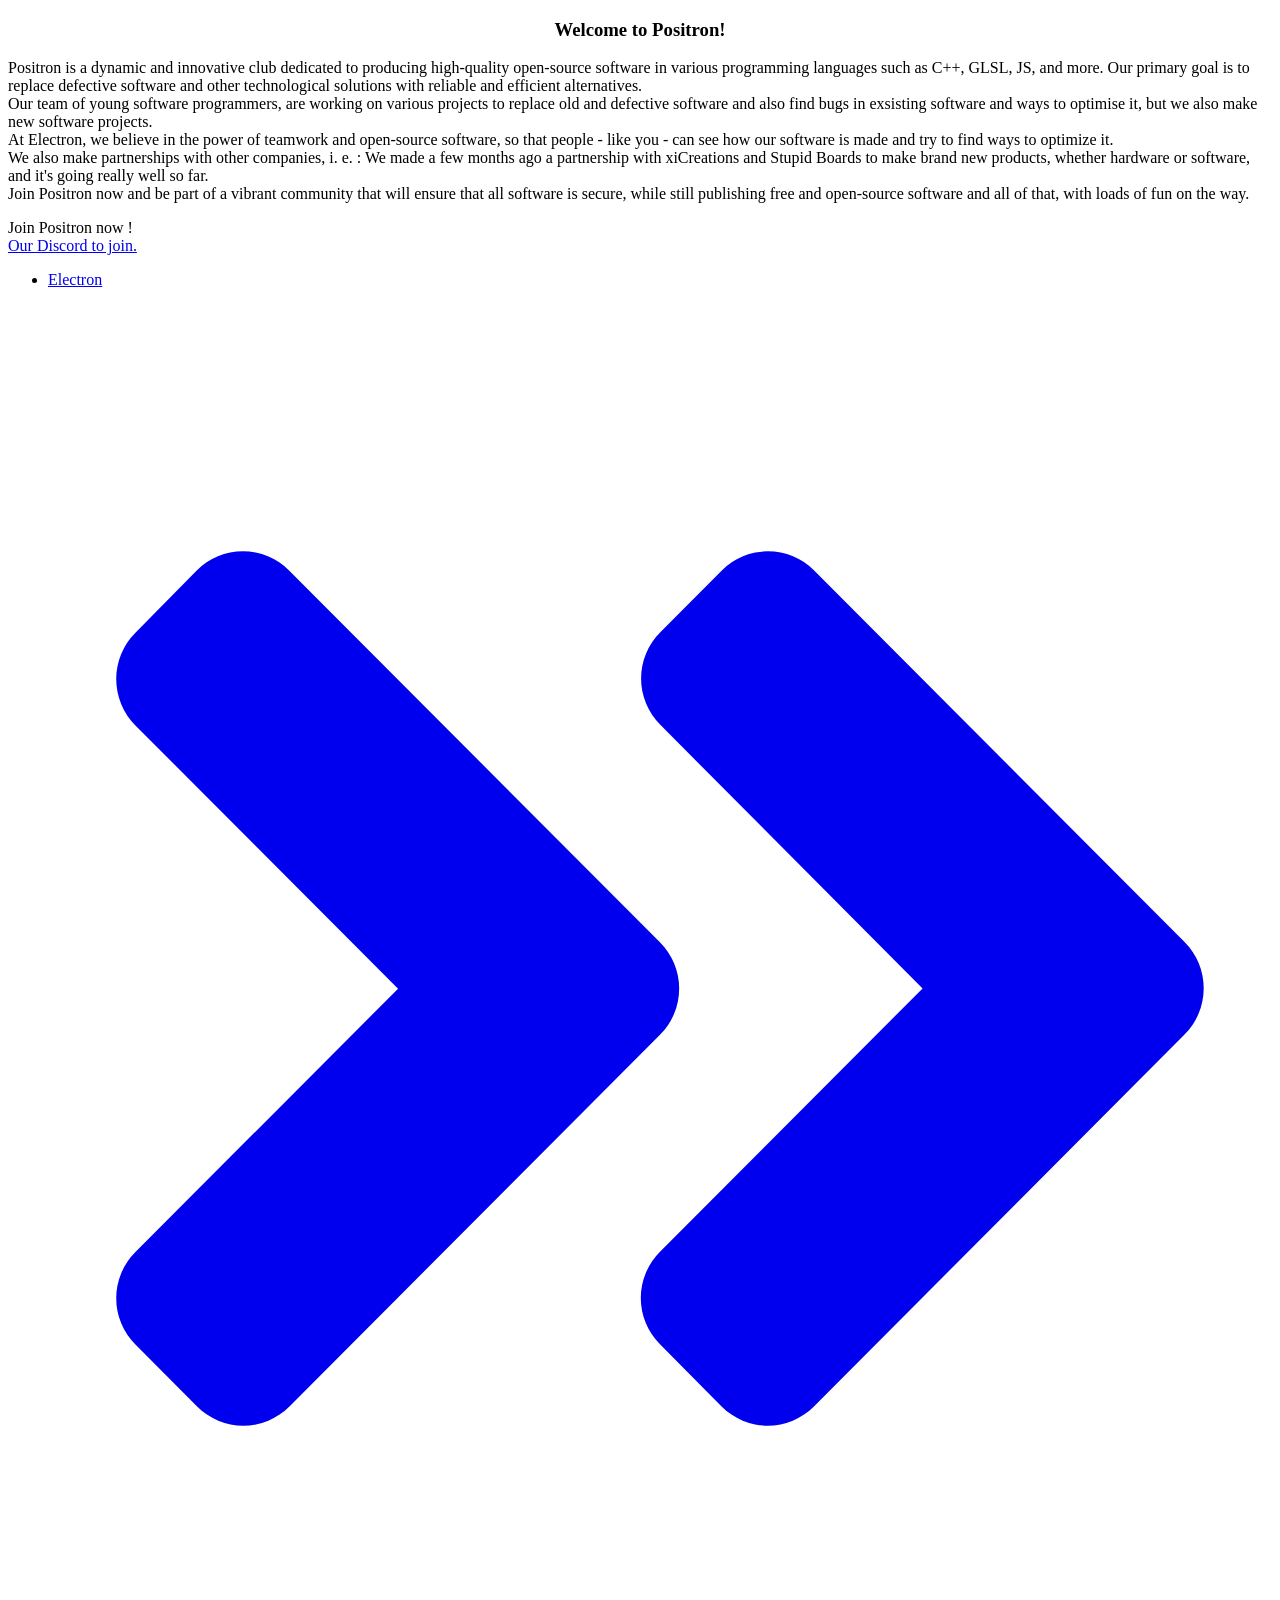
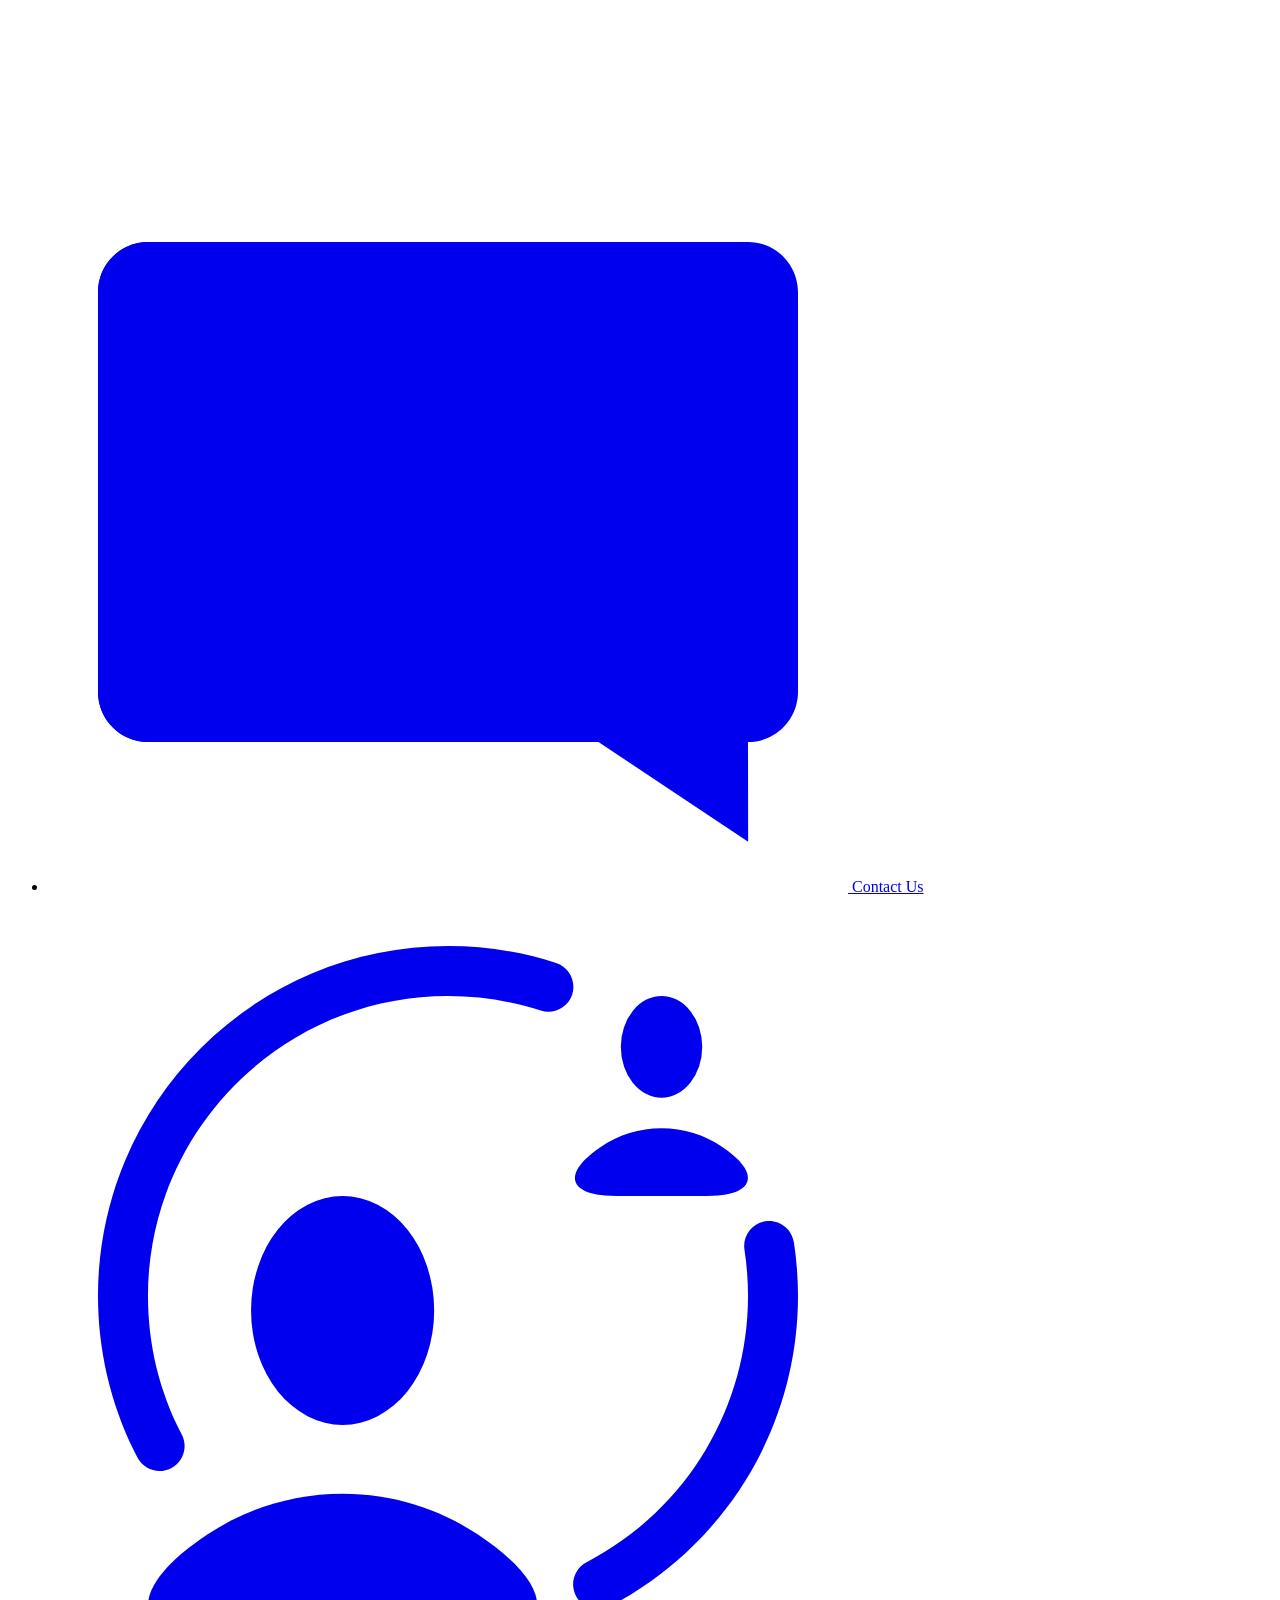
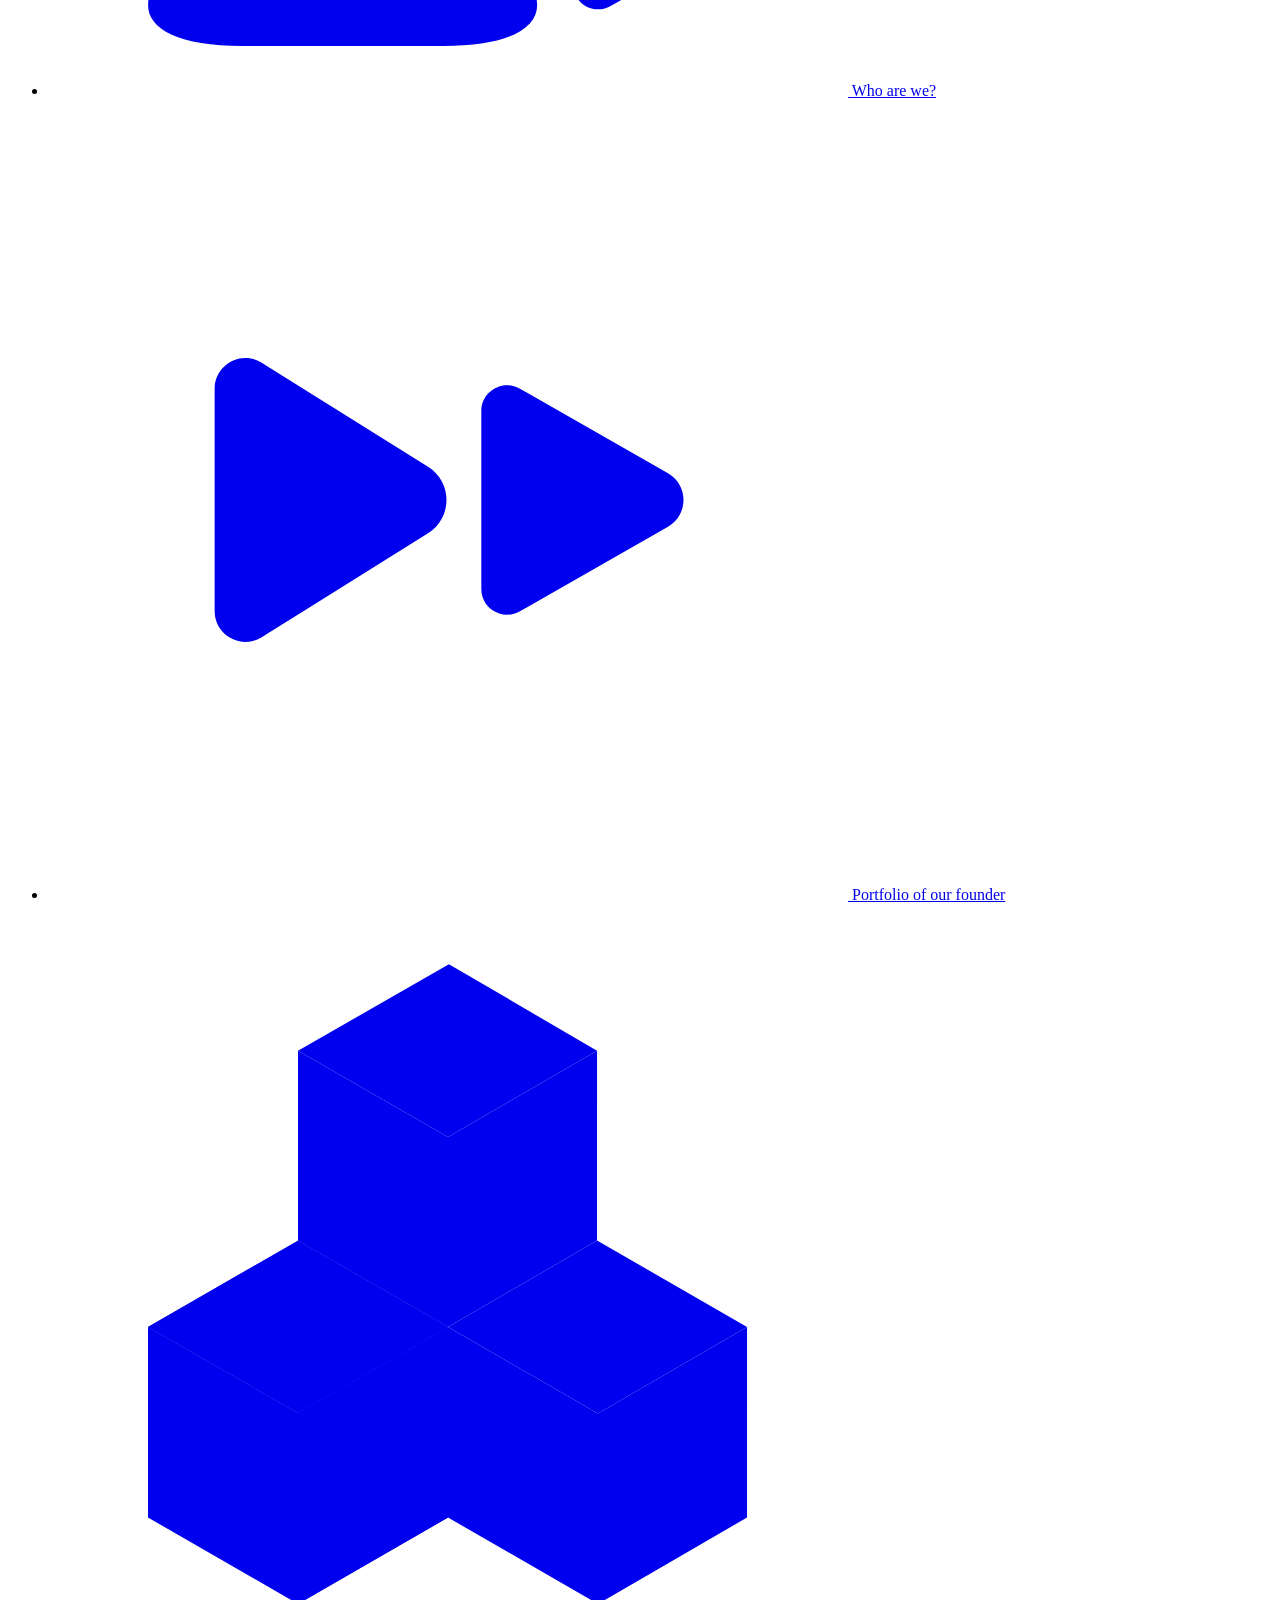
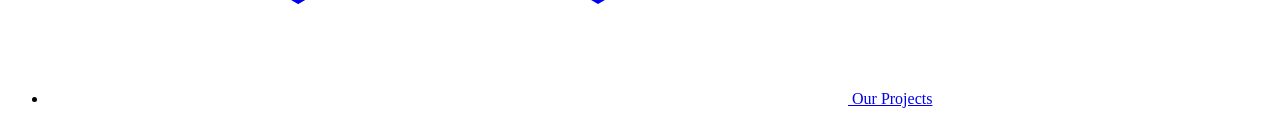
==== index.html @ 6073905e "Update index.html" ====
<!DOCTYPE html>
<html lang="en">

<head>
    <meta charset="UTF-8">
    <meta name="viewport" content="width=device-width, initial-scale=1.0">
    <title>Electron Homepage</title>

    <link rel="stylesheet" href="./css/index.css">
</head>

<body>
    <main>
        <h3 style="text-align: center;">Welcome to Positron!</h3>
        <p>
           Positron is a dynamic and innovative club dedicated to producing high-quality open-source software in various programming languages such as C++, GLSL, JS, and more. Our primary goal is to replace defective software and other technological solutions with reliable and efficient alternatives. 
            </br>
            Our team of young software programmers, are working on various projects to replace old and defective software and also find bugs in exsisting software and ways to optimise it, but we also make new software projects.
            <br>
            At Electron, we believe in the power of teamwork and open-source software, so that people - like you - can see how our software is made and try to find ways to optimize it.
            <br>
            We also make partnerships with other companies, i. e. : We made a few months ago a partnership with xiCreations and Stupid Boards to make brand new products, whether hardware or software, and it's going really well so far.
            <br>
            Join Positron now and be part of a vibrant community that will ensure that all software is secure, while still publishing free and open-source software and all of that, with loads of fun on the way. 
        </p>
        <p>Join Positron now ! </br><a href="https://discord.com/invite/gfYt4T8JbW">Our Discord to join.</a></p>
    </main>

    <script src="./nav_include.js"></script>

    </body>

</html>
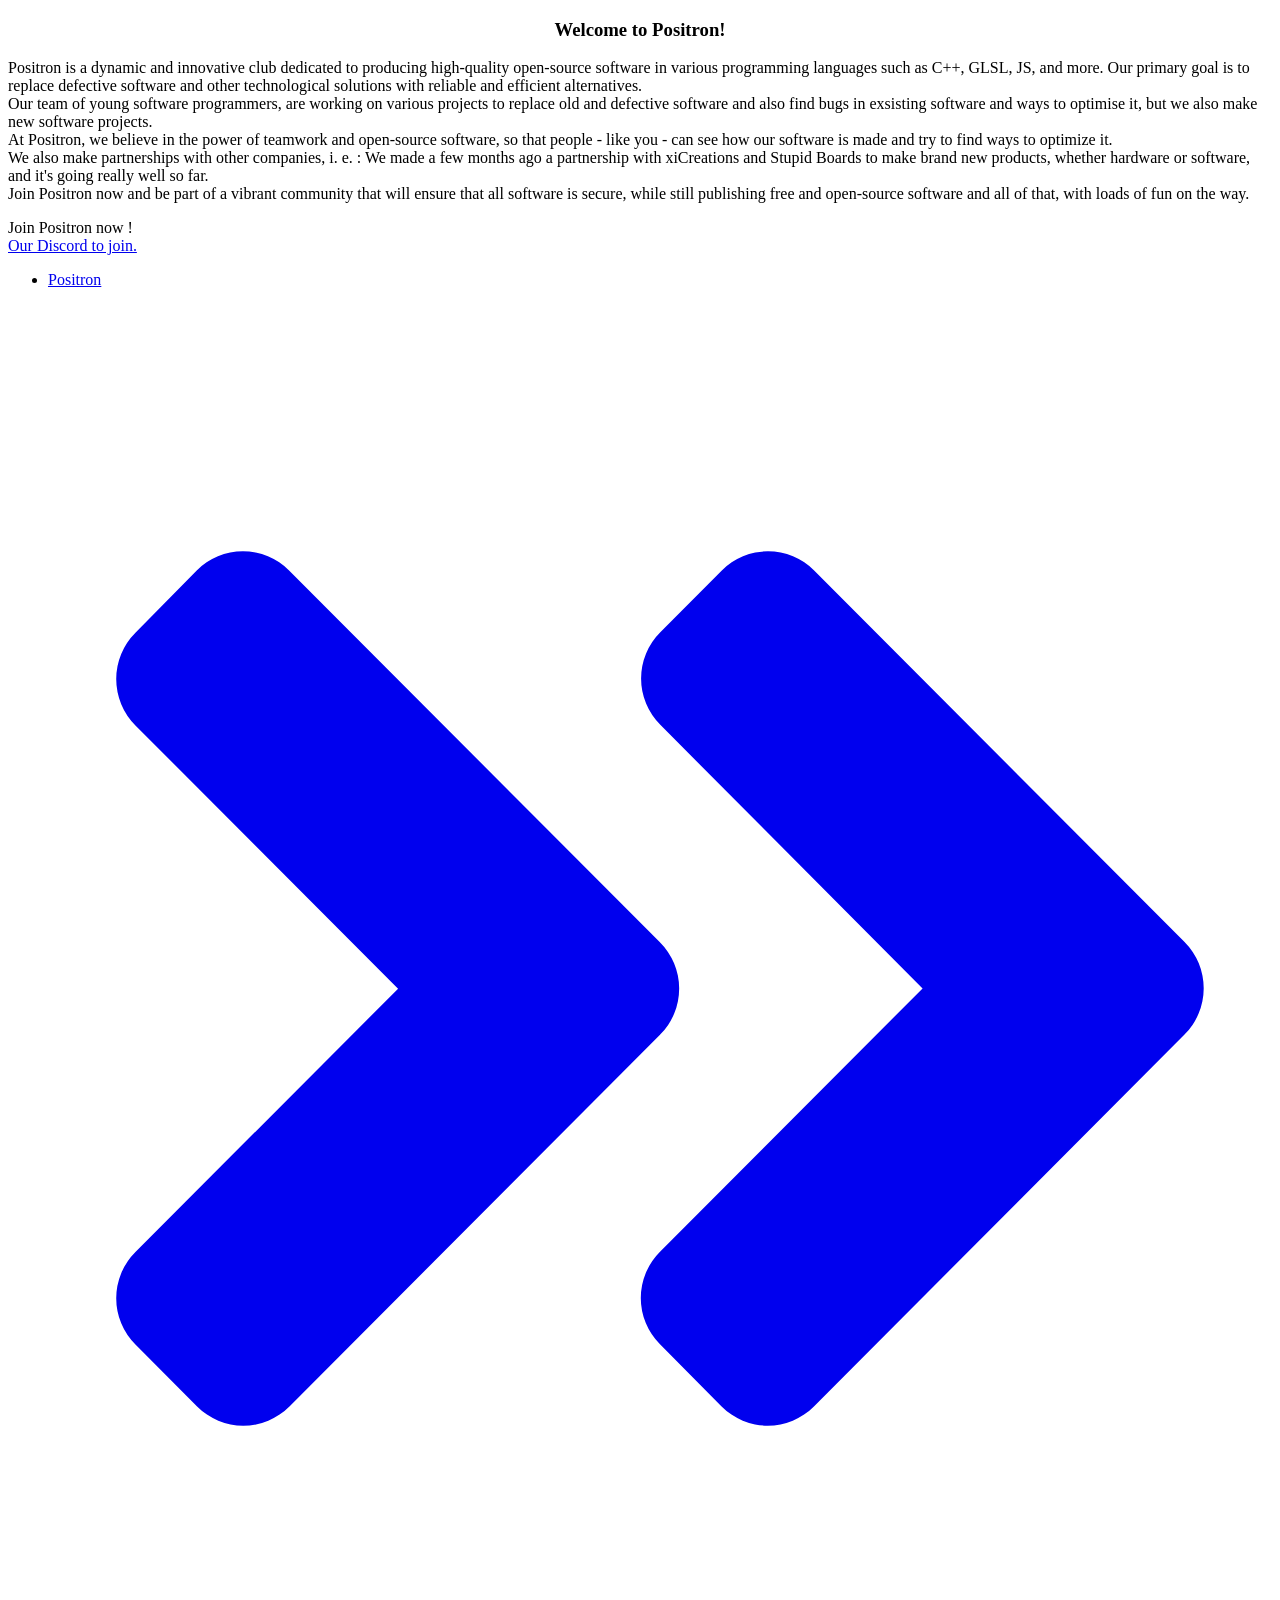
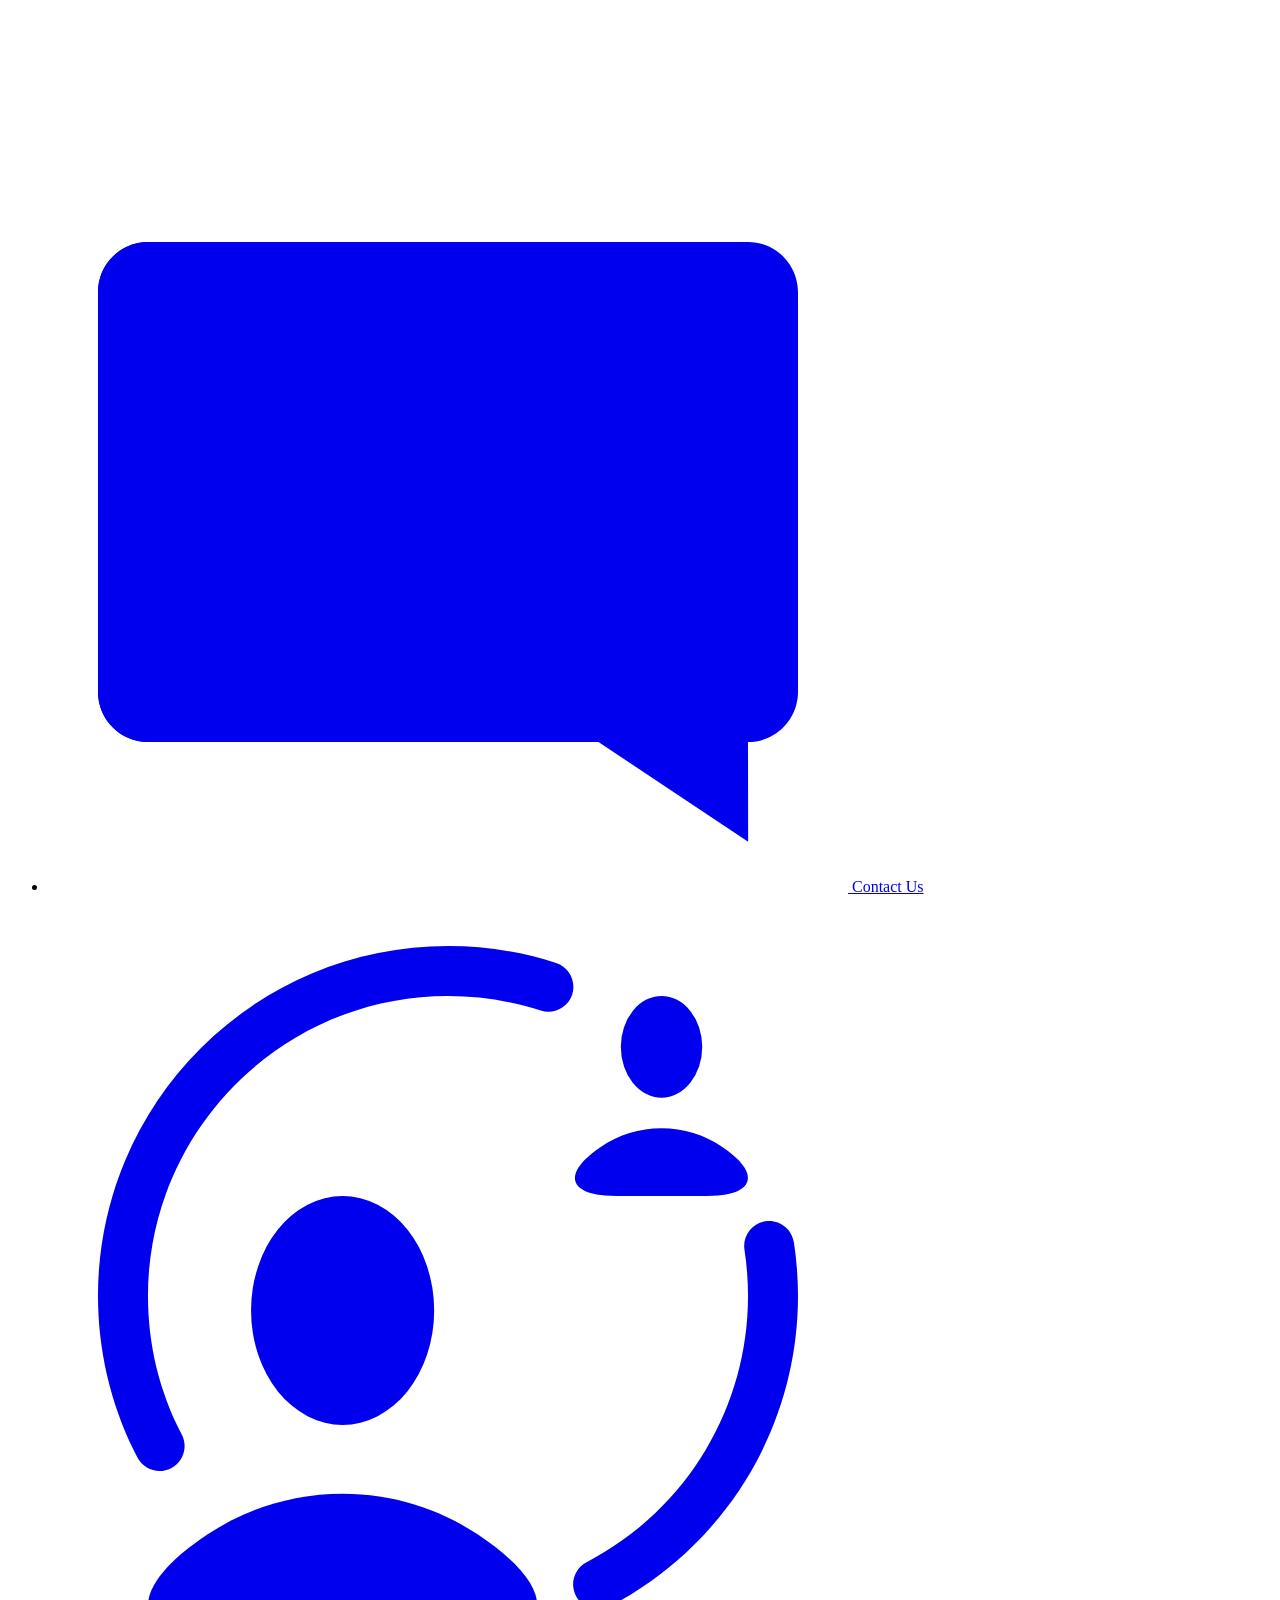
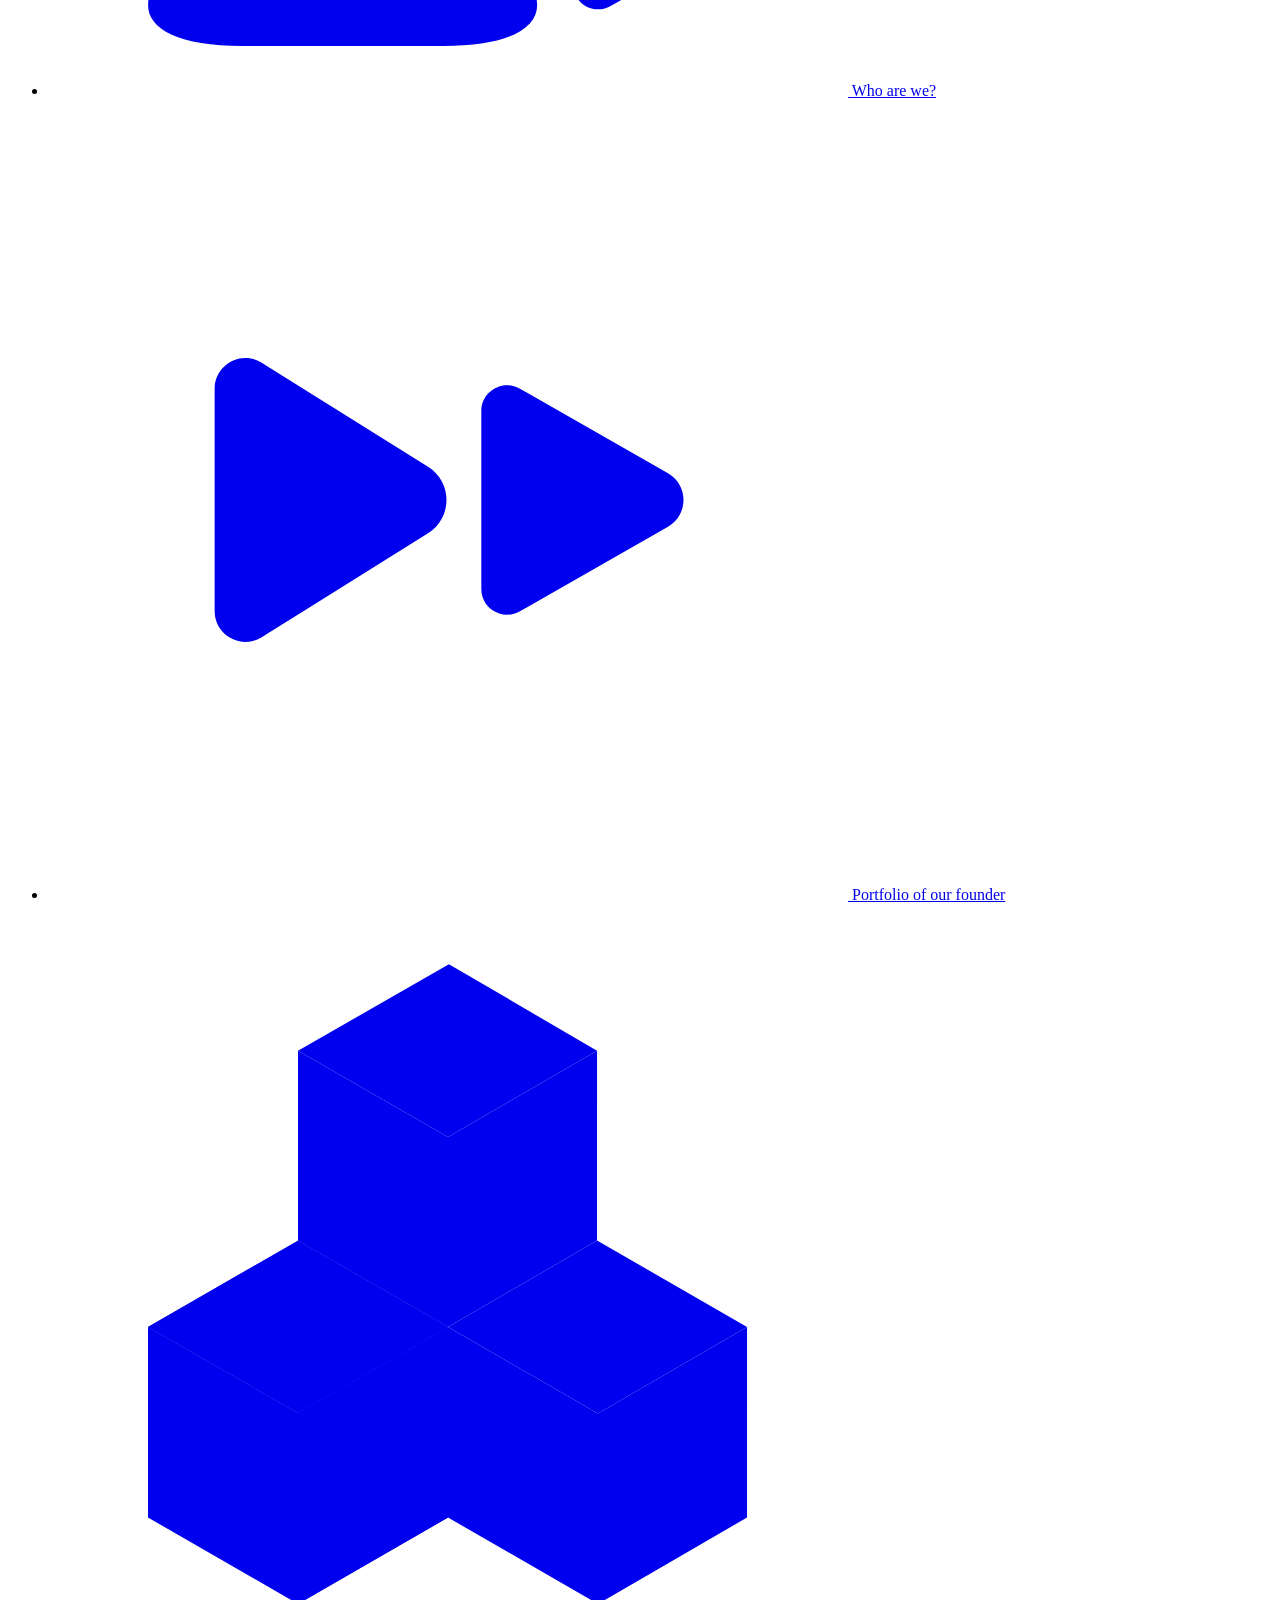
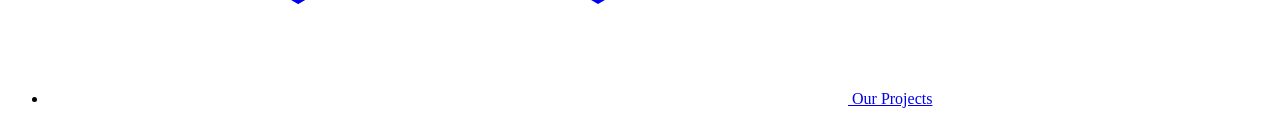
==== commit b5166908: "Update index.html" ====
--- a/index.html
+++ b/index.html
@@ -4,7 +4,7 @@
 <head>
     <meta charset="UTF-8">
     <meta name="viewport" content="width=device-width, initial-scale=1.0">
-    <title>Electron Homepage</title>
+    <title>Positron Homepage</title>
 
     <link rel="stylesheet" href="./css/index.css">
 </head>
@@ -17,7 +17,7 @@
             </br>
             Our team of young software programmers, are working on various projects to replace old and defective software and also find bugs in exsisting software and ways to optimise it, but we also make new software projects.
             <br>
-            At Electron, we believe in the power of teamwork and open-source software, so that people - like you - can see how our software is made and try to find ways to optimize it.
+            At Positron, we believe in the power of teamwork and open-source software, so that people - like you - can see how our software is made and try to find ways to optimize it.
             <br>
             We also make partnerships with other companies, i. e. : We made a few months ago a partnership with xiCreations and Stupid Boards to make brand new products, whether hardware or software, and it's going really well so far.
             <br>
